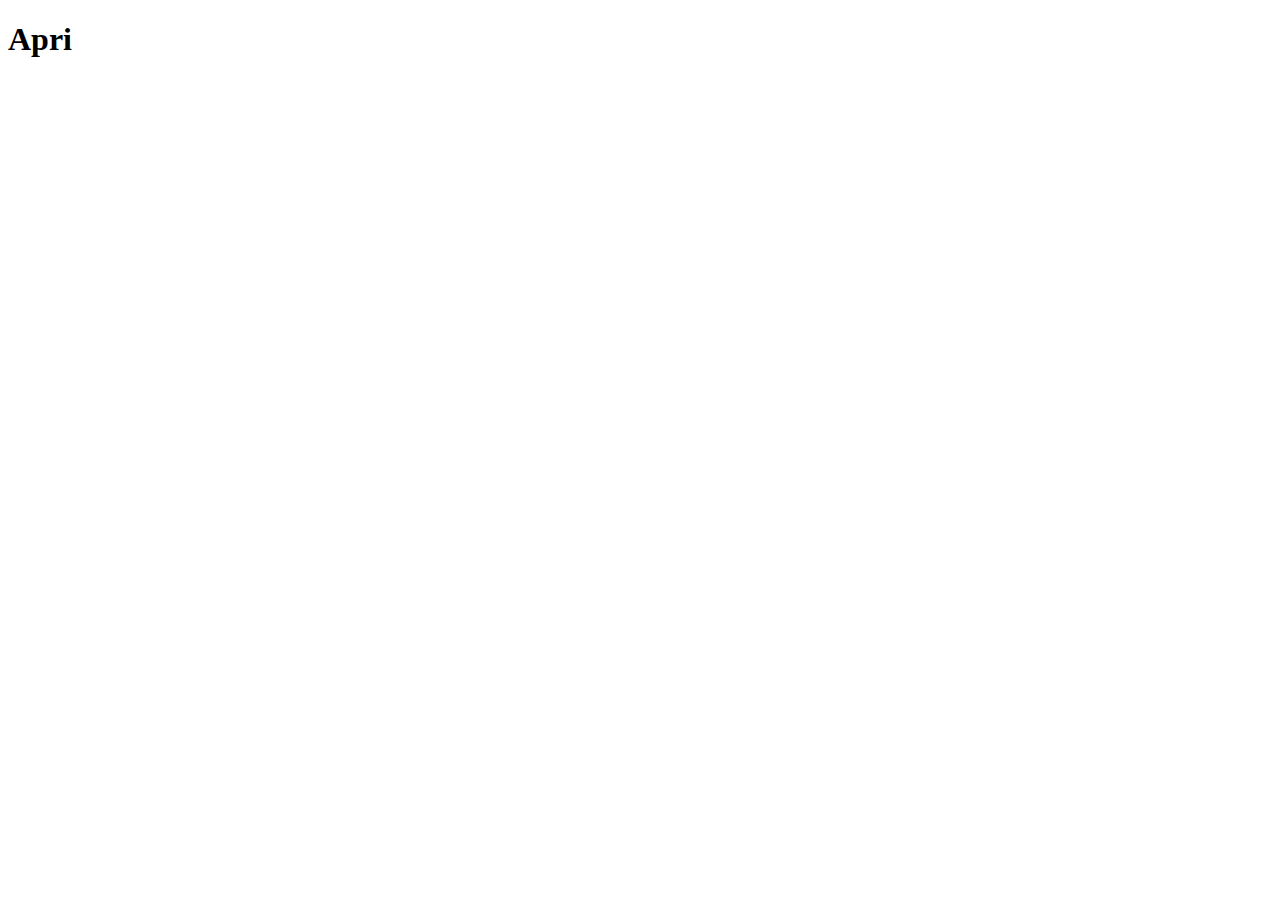
==== html/April.html @ 8306fd47 "sp" ====
<!doctype html>
<html lang="sv">
    <head>
        <meta charset="utf-8" />
        <title>Aprils</title>

    </head>
    
    <body>
    
    <div id="container">
    
        <header>
         
            <h1>Apri</h1>
            
        </header>
        
     
        
       
       </div> 
       
    </body>
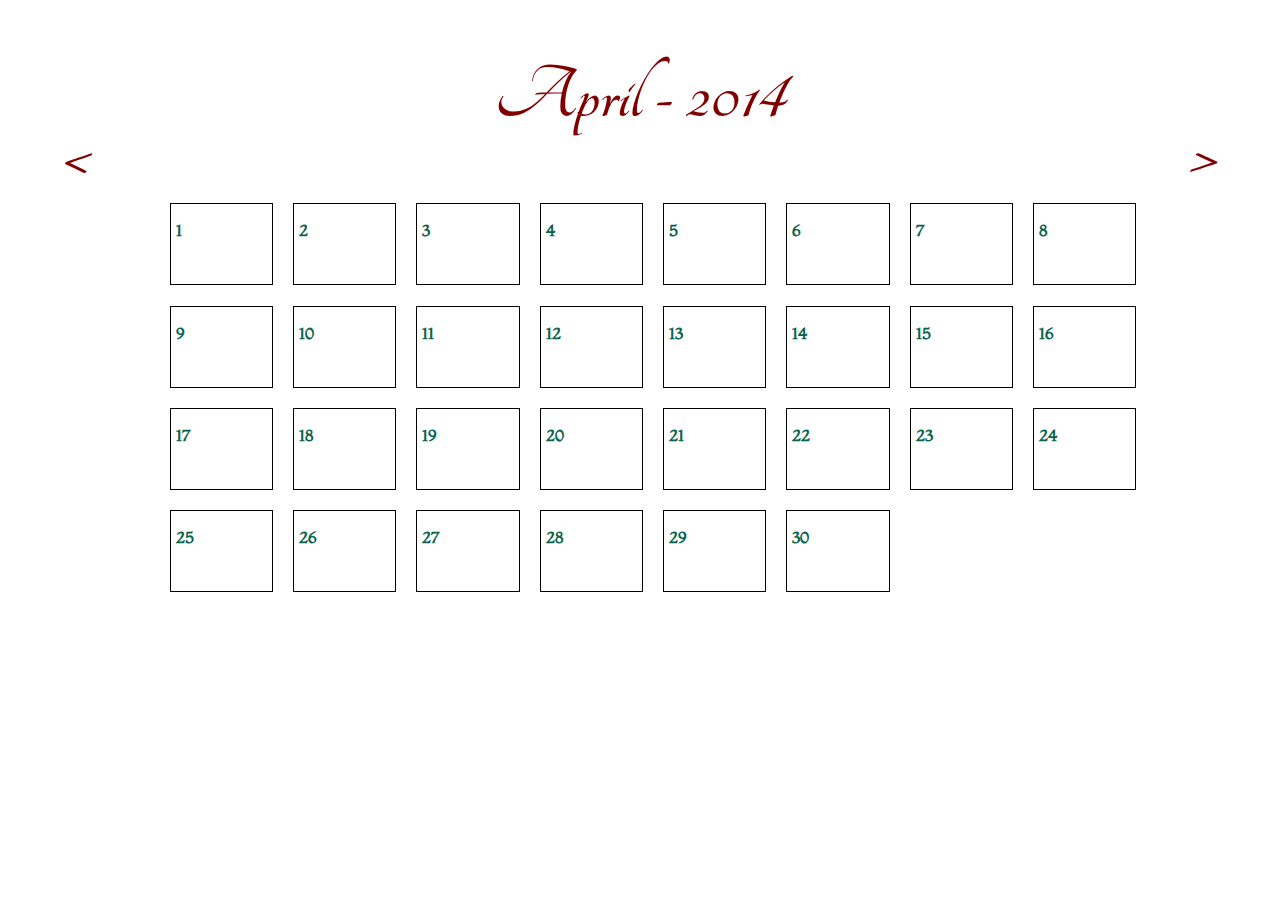
==== commit 611e74fe: "Spara" ====
--- a/html/April.html
+++ b/html/April.html
@@ -2,23 +2,56 @@
 <html lang="sv">
     <head>
         <meta charset="utf-8" />
-        <title>Aprils</title>
-
+        <title>April</title>
+        <link type="text/css" rel="stylesheet" href="../css/style.css"/>
+         <link href='https://fonts.googleapis.com/css?family=Tangerine:700' rel='stylesheet' type='text/css'>
+         <link href='https://fonts.googleapis.com/css?family=Montaga' rel='stylesheet' type='text/css'>
     </head>
     
     <body>
     
-    <div id="container">
-    
-        <header>
-         
-            <h1>Apri</h1>
-            
-        </header>
+    	<div id="container">
+    		
+	        <header>
+	       		<h1>April - 2014</h1>
+	       	</header>
+	       	
+	        <a href="Maj.html" class="right">></a>
+	        <a href="Mars.html" class="left">&lt</a>
+	            
+	        <div id="dagar">
+		        <div id="A1"class="dag"><p>1</p></div>
+		        <div id="A2"class="dag"><p>2</p></div>
+		        <div id="A3"class="dag"><p>3</p></div>
+		        <div id="A4"class="dag"><p>4</p></div>
+		        <div id="A5"class="dag"><p>5</p></div>
+		        <div id="A6"class="dag"><p>6</p></div>
+		        <div id="A7"class="dag"><p>7</p></div>
+		        <div id="A8"class="dag"><p>8</p></div>
+		        <div id="A9"class="dag"><p>9</p></div>
+		        <div id="A10"class="dag"><p>10</p></div>
+		        <div id="A11"class="dag"><p>11</p></div>
+		        <div id="A12"class="dag"><p>12</p></div>
+		        <div id="A13"class="dag"><p>13</p></div>
+		        <div id="A14"class="dag"><p>14</p></div>
+		        <div id="A15"class="dag"><p>15</p></div>
+		        <div id="A16"class="dag"><p>16</p></div>
+		        <div id="A17"class="dag"><p>17</p></div>
+		        <div id="A18"class="dag"><p>18</p></div>
+		        <div id="A19"class="dag"><p>19</p></div>
+		        <div id="A20"class="dag"><p>20</p></div>
+		        <div id="A21"class="dag"><p>21</p></div>
+		        <div id="A22"class="dag"><p>22</p></div>
+		        <div id="A23"class="dag"><p>23</p></div>
+		        <div id="A24"class="dag"><p>24</p></div>
+		        <div id="A25"class="dag"><p>25</p></div>
+		        <div id="A26"class="dag"><p>26</p></div>
+		        <div id="A27"class="dag"><p>27</p></div>
+		        <div id="A28"class="dag"><p>28</p></div>
+		        <div id="A29"class="dag"><p>29</p></div>
+		        <div id="A30"class="dag"><p>30</p></div>
+	        </div>
         
-     
-        
+    	</div> 
        
-       </div> 
-       
-    </body>
+    </body>--- a/css/style.css
+++ b/css/style.css
@@ -0,0 +1,54 @@
+#container{
+	width:auto;
+	margin-top:3%;
+	text-align:center;
+}
+
+#dagar{
+	width:80%;
+	margin-left:12%;
+	overflow: auto;
+	text-align:left;
+}
+
+.dag{
+	margin:1%;
+	width:10%;
+	height:80px;
+	border:1px solid black;
+	float:left;
+}
+
+.dag p{
+	padding-left:5%;
+	color:#08644D;
+	font-family: 'Montaga';
+	font-weight:bold;
+}
+
+h1{
+	font-family: 'Tangerine';
+	font-size:500%;
+	color:#800000;
+}
+
+.right{
+	margin-top:-100px;
+	margin-right:4%;
+	float:right;
+	font-size:700%;
+	font-family: 'Tangerine';
+	color:#800000;
+	text-decoration:none;
+
+}
+
+.left{
+	margin-top:-100px;
+	margin-left:4%;
+	float:left;
+	font-size:700%;
+	font-family: 'Tangerine';
+	color:#800000;
+	text-decoration:none;
+}
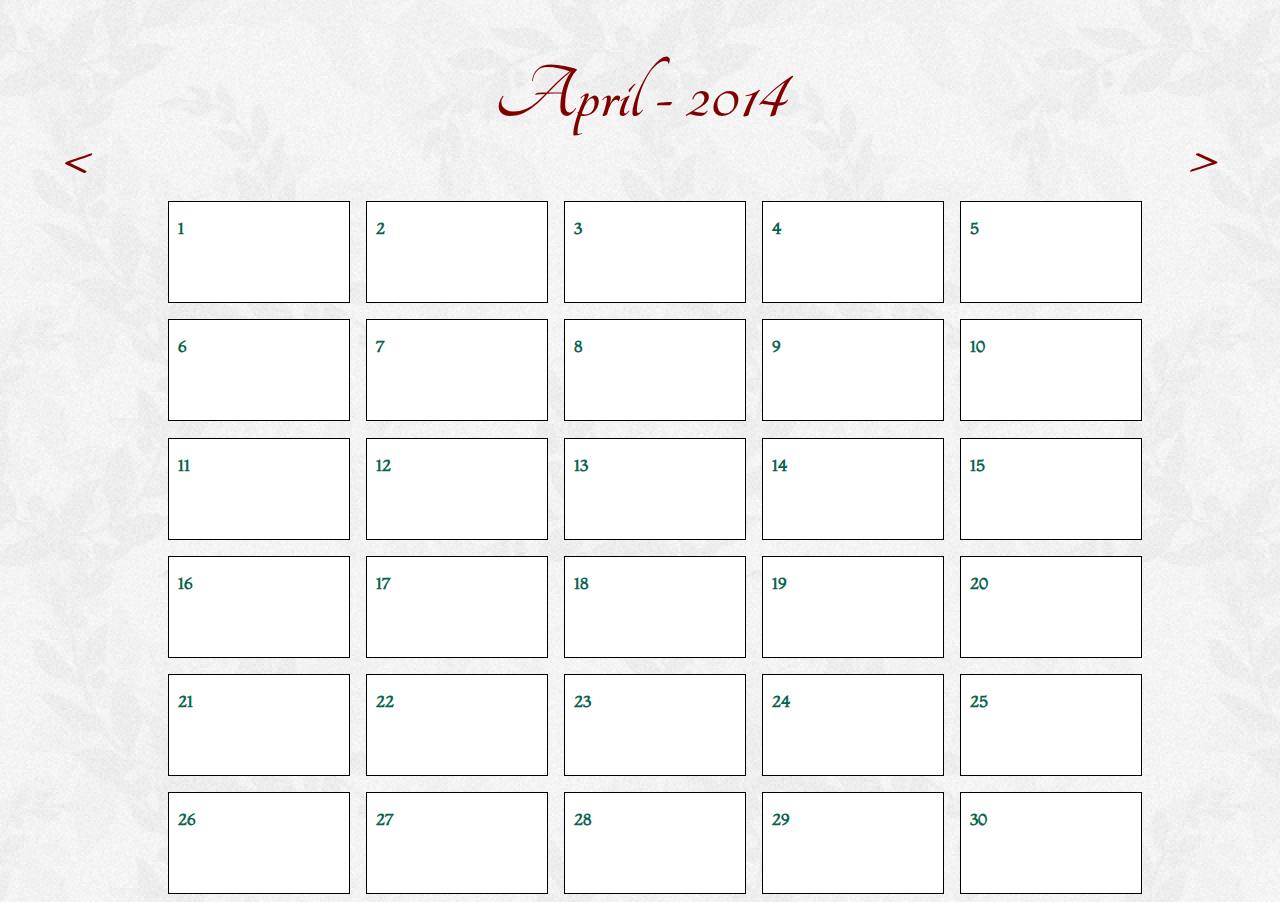
==== commit 40408aa5: "Spara" ====
--- a/html/April.html
+++ b/html/April.html
@@ -2,10 +2,14 @@
 <html lang="sv">
     <head>
         <meta charset="utf-8" />
+        
         <title>April</title>
-        <link type="text/css" rel="stylesheet" href="../css/style.css"/>
-         <link href='https://fonts.googleapis.com/css?family=Tangerine:700' rel='stylesheet' type='text/css'>
-         <link href='https://fonts.googleapis.com/css?family=Montaga' rel='stylesheet' type='text/css'>
+        
+      	<link rel="stylesheet" href="../css/style.css" media="screen and (min-width:481px)" />
+    	<link rel="stylesheet" href="../css/mobilestyle.css" media="screen and (max-width:480px)" />
+		<meta name="viewport" content="width:device-width, initial-scale=1.0"  />
+       	<link href='https://fonts.googleapis.com/css?family=Tangerine:700' rel='stylesheet' type='text/css'>
+       	<link href='https://fonts.googleapis.com/css?family=Montaga' rel='stylesheet' type='text/css'>
     </head>
     
     <body>
@@ -13,11 +17,31 @@
     	<div id="container">
     		
 	        <header>
-	       		<h1>April - 2014</h1>
+				<h1 id="month">April - 2014</h1>
+	       		<h1 id="logga">MyTime</h1>
 	       	</header>
 	       	
 	        <a href="Maj.html" class="right">></a>
 	        <a href="Mars.html" class="left">&lt</a>
+	        
+	        <nav id ="menu">
+     		<p>2014</p>
+	        <ul>
+		  		<li><a href="Januari.html">Januari</a></li>
+		  		<li><a href="Februari.html">Februari</a></li>
+		      	<li><a href="Mars.html">Mars</a></li>
+		      	<li><a href="April.html">April</a></li>
+		      	<li><a href="Maj.html">Maj</a></li>
+		      	<li><a href="Juni.html">Juni</a></li>
+		      	<li><a href="Juli.html">Juli</a></li>
+		      	<li><a href="Augusti.html">Augusti</a></li>
+		      	<li><a href="September.html">September</a></li>
+		      	<li><a href="Oktober.html">Oktober</a></li>
+		      	<li><a href="November.html">November</a></li>
+		      	<li><a href="December.html">December</a></li>
+	      	</ul>
+         
+        </nav>
 	            
 	        <div id="dagar">
 		        <div id="A1"class="dag"><p>1</p></div>
--- a/css/style.css
+++ b/css/style.css
@@ -1,3 +1,13 @@
+#menu, #logga
+{display:none;}
+
+html{
+	height:100%;
+}
+
+body{
+	background-image:url(../pictures/bakgrund.png);
+}
 #container{
 	width:auto;
 	margin-top:3%;
@@ -12,11 +22,12 @@
 }
 
 .dag{
-	margin:1%;
-	width:10%;
-	height:80px;
+	margin:0.8%;
+	width:180px;
+	height:100px;
 	border:1px solid black;
 	float:left;
+	background-color:white;
 }
 
 .dag p{
@@ -52,3 +63,19 @@
 	color:#800000;
 	text-decoration:none;
 }
+
+.login{
+	
+	font-family: 'Montaga';
+	font-weight:bold;
+	
+}
+
+#sub{
+	
+	font-family: 'Montaga';
+	color:#800000;
+	font-size:140%;
+	font-weight:bold;
+	border:1px solid black;
+}
--- a/css/mobilestyle.css
+++ b/css/mobilestyle.css
@@ -0,0 +1,37 @@
+#month, .right, .left
+{display:none;}
+
+/* Menyn */
+nav{
+    width:100%;
+    text-align:center;
+   }
+
+nav ul{ 
+    padding:0;
+    list-style-type:none;
+    }
+
+nav a{
+        display:block; 
+        margin-top:1.5%;
+        padding-top:3%;
+        padding-bottom:3%;
+        color:black;
+        text-decoration:none; 
+        font-weight:bold;
+        font-family: 'Montaga';
+        background-color:#F8AB9F;
+        }  
+
+/* Visar innehåll i Månad*/        
+.val li > a
+    {
+        display:none;
+    }
+
+.val:hover li > a 
+    {
+    display:inherit;
+    background-color:#F06060;
+    }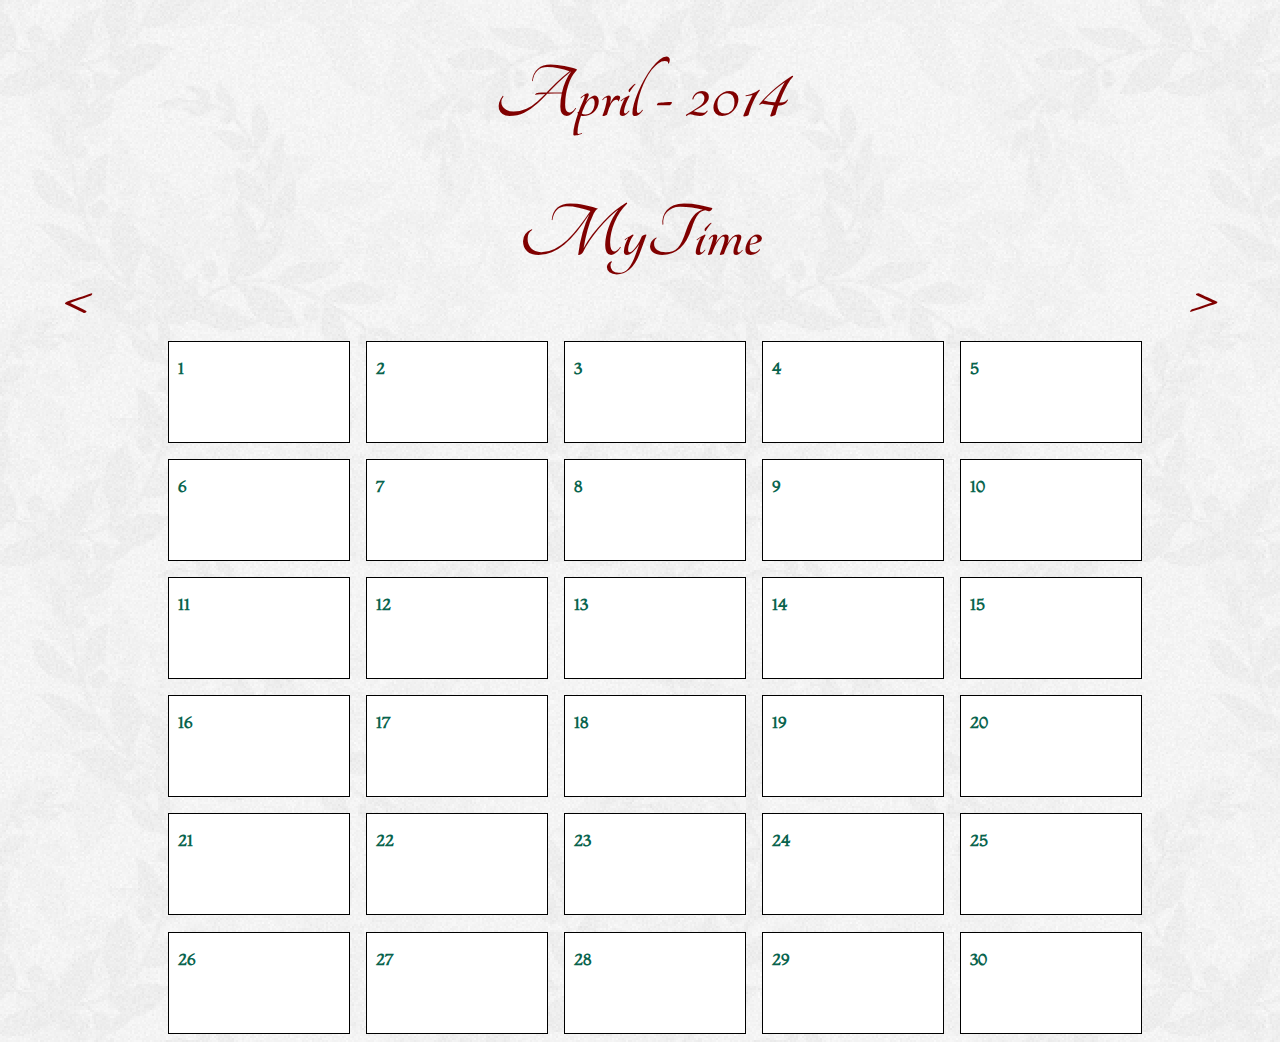
==== commit e190db09: "spara" ====
--- a/html/April.html
+++ b/html/April.html
@@ -24,25 +24,27 @@
 	        <a href="Maj.html" class="right">></a>
 	        <a href="Mars.html" class="left">&lt</a>
 	        
-	        <nav id ="menu">
-     		<p>2014</p>
-	        <ul>
-		  		<li><a href="Januari.html">Januari</a></li>
-		  		<li><a href="Februari.html">Februari</a></li>
-		      	<li><a href="Mars.html">Mars</a></li>
-		      	<li><a href="April.html">April</a></li>
-		      	<li><a href="Maj.html">Maj</a></li>
-		      	<li><a href="Juni.html">Juni</a></li>
-		      	<li><a href="Juli.html">Juli</a></li>
-		      	<li><a href="Augusti.html">Augusti</a></li>
-		      	<li><a href="September.html">September</a></li>
-		      	<li><a href="Oktober.html">Oktober</a></li>
-		      	<li><a href="November.html">November</a></li>
-		      	<li><a href="December.html">December</a></li>
-	      	</ul>
-         
-        </nav>
-	            
+		   	<nav id ="menu">
+		        <ul>
+			  		<li class ="val"><a href="#">Månad</a>
+			  		 	<ul>
+				            <li><a href="#">Januari</a></li>
+				            <li><a href="#">Februari</a></li>
+				          	<li><a href="#">Mars</a></li>
+				          	<li><a href="#">April</a></li>
+				          	<li><a href="#">Maj</a></li>
+				          	<li><a href="#">Juni</a></li>
+				          	<li><a href="#">Juli</a></li>
+				          	<li><a href="#">Augusti</a></li>
+				          	<li><a href="#">September</a></li>
+				          	<li><a href="#">Oktober</a></li>
+				          	<li><a href="#">November</a></li>
+				          	<li><a href="#">December</a></li>
+			             </ul>
+			        </li>	      		
+		      	</ul>
+		  	</nav>
+		  	
 	        <div id="dagar">
 		        <div id="A1"class="dag"><p>1</p></div>
 		        <div id="A2"class="dag"><p>2</p></div>
--- a/css/style.css
+++ b/css/style.css
@@ -1,4 +1,4 @@
-#menu, #logga
+#menu
 {display:none;}
 
 html{
--- a/css/mobilestyle.css
+++ b/css/mobilestyle.css
@@ -1,36 +1,121 @@
-#month, .right, .left
+ .right, .left
 {display:none;}
+
+body{
+	background-image:url(../pictures/bakgrund.png);
+}
+
+#container{
+	width:auto;
+	text-align:center;
+}
+
+#dagar{
+	width:100%;
+	text-align:left;
+	position:relative;
+}
+
+.dag{
+	margin:2px;
+	width:100px;
+	height:80px;
+	border:1px solid black;
+	float:left;
+	background-color:white;
+}
+
+.dag p{
+	margin-top:-2px;
+	padding-left:2px;
+	color:#08644D;
+	font-family: 'Montaga';
+	font-weight:bold;
+}
+
+h1{
+	font-family: 'Tangerine';
+	font-size:300%;
+	color:#800000;
+}
+
+.right{
+	margin-top:-100px;
+	margin-right:4%;
+	float:right;
+	font-size:700%;
+	font-family: 'Tangerine';
+	color:#800000;
+	text-decoration:none;
+
+}
+
+.left{
+	margin-top:-100px;
+	margin-left:4%;
+	float:left;
+	font-size:700%;
+	font-family: 'Tangerine';
+	color:#800000;
+	text-decoration:none;
+}
+
+.login{
+	
+	font-family: 'Montaga';
+	font-weight:bold;
+	
+}
+
+#sub{
+	
+	font-family: 'Montaga';
+	color:#800000;
+	font-size:140%;
+	font-weight:bold;
+	border:1px solid black;
+}
+
 
 /* Menyn */
 nav{
-    width:100%;
+	margin-top:-15px;
+    top: 0%;
+    left: 1%;
+    width:100px;
     text-align:center;
+    position:absolute;
+    z-index:1;
+       
    }
 
 nav ul{ 
+	
     padding:0;
     list-style-type:none;
+
     }
 
 nav a{
-        display:block; 
+     	display:block; 
         margin-top:1.5%;
         padding-top:3%;
         padding-bottom:3%;
         color:black;
         text-decoration:none; 
+
         font-weight:bold;
         font-family: 'Montaga';
         background-color:#F8AB9F;
         }  
 
 /* Visar innehåll i Månad*/        
-.val li > a
+.val li > a, .val li > p
     {
         display:none;
     }
 
-.val:hover li > a 
+.val:hover li > a, .val:hover li > p 
     {
     display:inherit;
     background-color:#F06060;
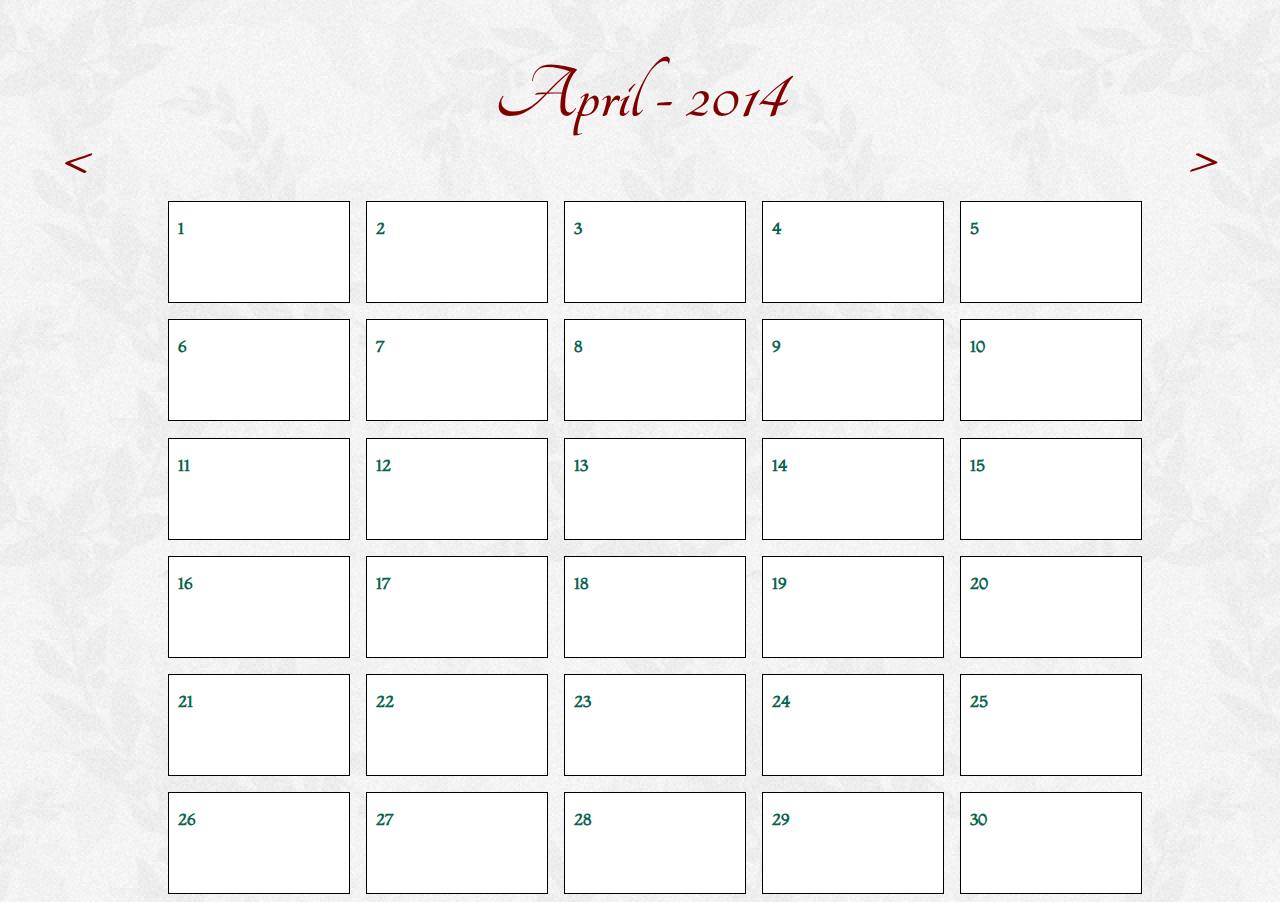
==== commit 37c3d555: "spara" ====
--- a/html/April.html
+++ b/html/April.html
@@ -17,8 +17,7 @@
     	<div id="container">
     		
 	        <header>
-				<h1 id="month">April - 2014</h1>
-	       		<h1 id="logga">MyTime</h1>
+				<h1>April - 2014</h1>
 	       	</header>
 	       	
 	        <a href="Maj.html" class="right">></a>
@@ -28,18 +27,18 @@
 		        <ul>
 			  		<li class ="val"><a href="#">Månad</a>
 			  		 	<ul>
-				            <li><a href="#">Januari</a></li>
-				            <li><a href="#">Februari</a></li>
-				          	<li><a href="#">Mars</a></li>
-				          	<li><a href="#">April</a></li>
-				          	<li><a href="#">Maj</a></li>
-				          	<li><a href="#">Juni</a></li>
-				          	<li><a href="#">Juli</a></li>
-				          	<li><a href="#">Augusti</a></li>
-				          	<li><a href="#">September</a></li>
-				          	<li><a href="#">Oktober</a></li>
-				          	<li><a href="#">November</a></li>
-				          	<li><a href="#">December</a></li>
+				           	<li><a href="Januari.html">Januari</a></li>
+				            <li><a href="Februari.html">Februari</a></li>
+				          	<li><a href="Mars.html">Mars</a></li>
+				          	<li><a href="April.html">April</a></li>
+				          	<li><a href="Maj.html">Maj</a></li>
+				          	<li><a href="Juni.html">Juni</a></li>
+				          	<li><a href="Juli.html">Juli</a></li>
+				          	<li><a href="Augusti.html">Augusti</a></li>
+				          	<li><a href="September.html">September</a></li>
+				          	<li><a href="Oktober.html">Oktober</a></li>
+				          	<li><a href="November.html">November</a></li>
+				          	<li><a href="December.html">December</a></li>
 			             </ul>
 			        </li>	      		
 		      	</ul>
--- a/css/mobilestyle.css
+++ b/css/mobilestyle.css
@@ -11,6 +11,7 @@
 }
 
 #dagar{
+	margin-top:-20px;
 	width:100%;
 	text-align:left;
 	position:relative;
@@ -18,15 +19,15 @@
 
 .dag{
 	margin:2px;
-	width:100px;
-	height:80px;
+	width:90px;
+	height:70px;
 	border:1px solid black;
 	float:left;
 	background-color:white;
 }
 
 .dag p{
-	margin-top:-2px;
+	margin-top:-1px;
 	padding-left:2px;
 	color:#08644D;
 	font-family: 'Montaga';
@@ -34,31 +35,13 @@
 }
 
 h1{
+
 	font-family: 'Tangerine';
-	font-size:300%;
+	font-size:330%;
 	color:#800000;
+	padding-top:20px;
 }
 
-.right{
-	margin-top:-100px;
-	margin-right:4%;
-	float:right;
-	font-size:700%;
-	font-family: 'Tangerine';
-	color:#800000;
-	text-decoration:none;
-
-}
-
-.left{
-	margin-top:-100px;
-	margin-left:4%;
-	float:left;
-	font-size:700%;
-	font-family: 'Tangerine';
-	color:#800000;
-	text-decoration:none;
-}
 
 .login{
 	
@@ -80,8 +63,8 @@
 /* Menyn */
 nav{
 	margin-top:-15px;
-    top: 0%;
-    left: 1%;
+    top: 3px;
+    left: 4px;
     width:100px;
     text-align:center;
     position:absolute;
@@ -97,16 +80,17 @@
     }
 
 nav a{
+	
+		color:#800000;
+		font-weight:bold;
      	display:block; 
-        margin-top:1.5%;
-        padding-top:3%;
-        padding-bottom:3%;
-        color:black;
+        border:1px solid black;
+        padding-top:6px;
+        padding-bottom:6px;
         text-decoration:none; 
-
         font-weight:bold;
         font-family: 'Montaga';
-        background-color:#F8AB9F;
+        background-color: #D9D9D9;
         }  
 
 /* Visar innehåll i Månad*/        
@@ -118,5 +102,5 @@
 .val:hover li > a, .val:hover li > p 
     {
     display:inherit;
-    background-color:#F06060;
+    background-color: #F0F0F0;
     }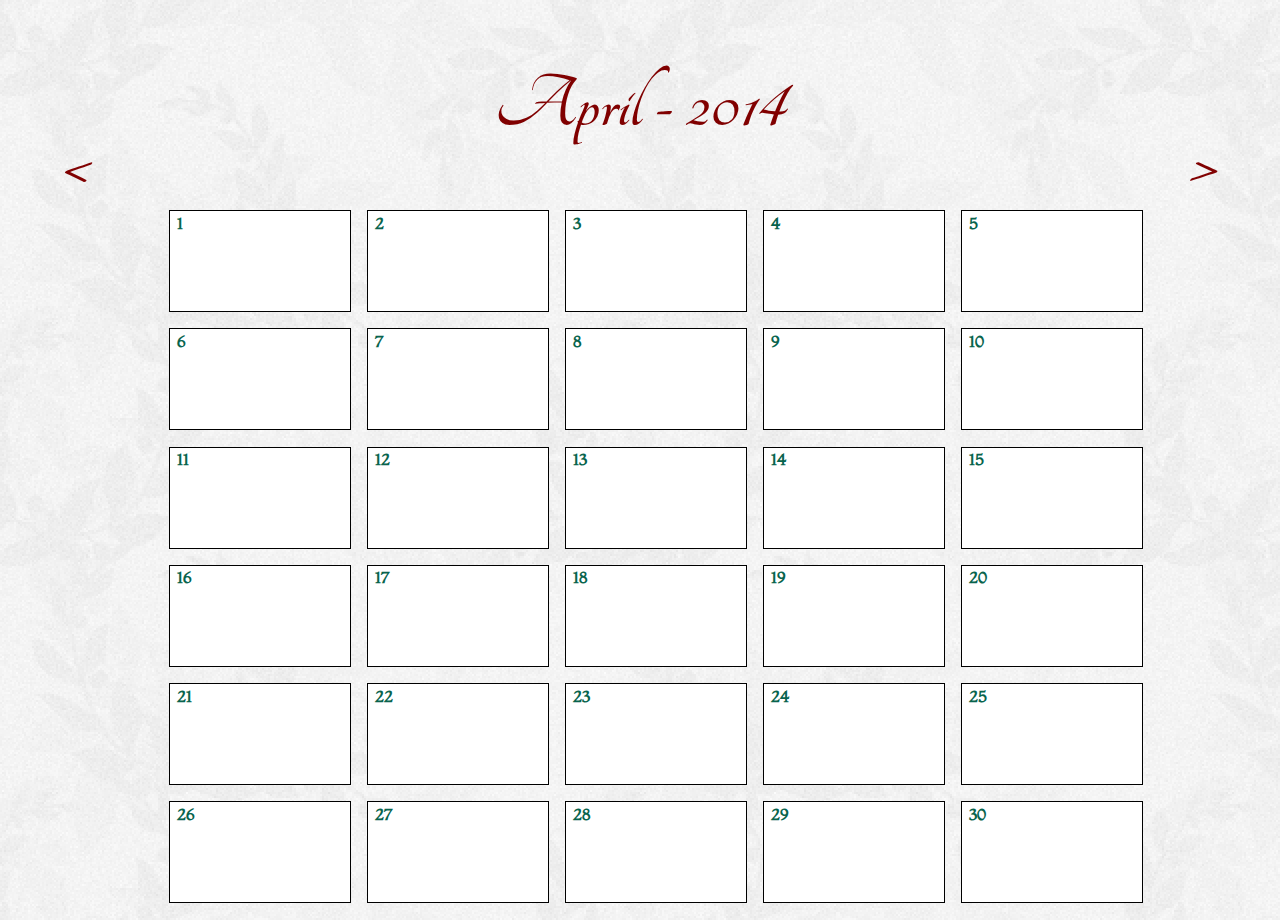
==== commit 9f4fbdc4: "Spara!" ====
--- a/html/April.html
+++ b/html/April.html
@@ -78,5 +78,17 @@
 	        </div>
         
     	</div> 
-       
+    	
+     	<div id="modal">
+    		<div id ="modalcontent">
+    		
+    			<button type="button" id="close">X</button>
+    		    <p class="login"><label for="titel">Titel</label></p>
+	            <input type="text" id="titel" name="Title" />
+	          	<p><textarea id ="textarea"></textarea></p>
+    			<button type="button" id="spara" class="sub">Spara</button>
+   			</div>
+   		</div>
+    	<script src="../javascript/run_script.js"></script>
+      
     </body>--- a/css/style.css
+++ b/css/style.css
@@ -1,16 +1,19 @@
 #menu
 {display:none;}
 
-html{
-	height:100%;
+#hidden{
+	visibility:hidden;
 }
 
 body{
-	background-image:url(../pictures/bakgrund.png);
+	height:100%;
+	position:relative;
+	background-image:url(../pictures/bakgrund.png);	
 }
+
 #container{
+	border: 1px solid rgba(0, 0, 0, 0);
 	width:auto;
-	margin-top:3%;
 	text-align:center;
 }
 
@@ -31,7 +34,8 @@
 }
 
 .dag p{
-	padding-left:5%;
+	margin-top:1%;
+	padding-left:4%;
 	color:#08644D;
 	font-family: 'Montaga';
 	font-weight:bold;
@@ -42,6 +46,13 @@
 	font-size:500%;
 	color:#800000;
 }
+
+#LoginMyTime{
+	font-family: 'Tangerine';
+	font-size:800%;
+	color:#800000;
+	margin-bottom:30px;
+	}	
 
 .right{
 	margin-top:-100px;
@@ -65,17 +76,78 @@
 }
 
 .login{
-	
+	font-size:150%;
 	font-family: 'Montaga';
 	font-weight:bold;
+	margin-bottom:0;
 	
 }
 
-#sub{
-	
+.sub{
+	margin-top:20px;
 	font-family: 'Montaga';
 	color:#800000;
 	font-size:140%;
+	padding:0.4%;
 	font-weight:bold;
 	border:1px solid black;
+	background-color: #F0F0F0;
 }
+
+input#namn, input#lösen{
+	width:250px;
+}
+
+#modal{
+   	visibility: hidden;
+   	position: absolute;
+ 	left:0;
+    top:0;
+    right:0;
+    bottom:0;
+   	width:100%;
+   	height: 100%;
+  	z-index:1;
+   	background-color:rgba(192,192,192,0.3);
+
+   
+}
+
+#modalcontent{
+	padding-left:10px;
+     width:50%;
+     height:500px;
+     margin-top:250px;
+     margin-left:auto;
+     margin-right:auto;
+     border:5px solid #800000;
+     background-color:rgba(255,255,255,1.0);
+
+     
+}
+
+input#titel{
+	width:50%;
+}
+
+#textarea{
+	width:95%;
+	height:340px
+}
+
+#spara{
+	position:relative;
+	margin-top:-10px;
+	left:40%;
+}
+
+#close{
+	float:right;
+	margin-top:-1px;
+	margin-right:-1px;
+	background-color:#800000;
+	border: 1px solid #800000;
+	color:white;
+	font-weight: bold;
+	
+}
--- a/css/mobilestyle.css
+++ b/css/mobilestyle.css
@@ -2,20 +2,23 @@
 {display:none;}
 
 body{
+	height:100%;
+	position:relative;
 	background-image:url(../pictures/bakgrund.png);
-}
+	}
 
 #container{
+	border: 1px solid rgba(0, 0, 0, 0);
 	width:auto;
 	text-align:center;
-}
+	}
 
 #dagar{
 	margin-top:-20px;
 	width:100%;
 	text-align:left;
-	position:relative;
-}
+	overflow: auto;
+	}
 
 .dag{
 	margin:2px;
@@ -24,7 +27,7 @@
 	border:1px solid black;
 	float:left;
 	background-color:white;
-}
+	}
 
 .dag p{
 	margin-top:-1px;
@@ -32,31 +35,40 @@
 	color:#08644D;
 	font-family: 'Montaga';
 	font-weight:bold;
-}
+	}
 
 h1{
-
 	font-family: 'Tangerine';
 	font-size:330%;
 	color:#800000;
 	padding-top:20px;
-}
-
+	}
+	
+#LoginMyTime{
+	font-family: 'Tangerine';
+	font-size:400%;
+	color:#800000;
+	margin-bottom:5px;
+	}
 
 .login{
-	
 	font-family: 'Montaga';
 	font-weight:bold;
-	
-}
+	font-size:130%;	
+	margin-bottom:0;
+	}	
 
-#sub{
-	
+.sub{
 	font-family: 'Montaga';
 	color:#800000;
 	font-size:140%;
 	font-weight:bold;
 	border:1px solid black;
+	background-color: #F0F0F0;
+	}
+	
+input#namn, input#lösen{
+	width:80%;
 }
 
 
@@ -68,39 +80,91 @@
     width:100px;
     text-align:center;
     position:absolute;
-    z-index:1;
-       
-   }
+    z-index:1;    
+	}
 
 nav ul{ 
-	
     padding:0;
     list-style-type:none;
-
     }
 
 nav a{
+	color:#800000;
+	font-weight:bold;
+  	display:block; 
+ 	border:1px solid black;
+  	padding-top:6px;
+ 	padding-bottom:6px;
+  	text-decoration:none; 
+ 	font-weight:bold;
+ 	font-family: 'Montaga';
+  	background-color: #D9D9D9;
+  	}  
+
+nav a:active{
+	color:#08644D;
+	font-size:120%
+	}	
 	
-		color:#800000;
-		font-weight:bold;
-     	display:block; 
-        border:1px solid black;
-        padding-top:6px;
-        padding-bottom:6px;
-        text-decoration:none; 
-        font-weight:bold;
-        font-family: 'Montaga';
-        background-color: #D9D9D9;
-        }  
-
-/* Visar innehåll i Månad*/        
-.val li > a, .val li > p
-    {
-        display:none;
+/* Visar innehåll i Månad */        
+.val li > a, .val li > p{
+    display:none;
     }
 
-.val:hover li > a, .val:hover li > p 
-    {
+.val:hover li > a, .val:hover li > p{
     display:inherit;
     background-color: #F0F0F0;
-    }+    }
+    
+#modal{
+   	visibility: hidden;
+   	position: absolute;
+ 	left:0;
+    top:0;
+    right:0;
+    bottom:0;
+   	width:100%;
+   	height: 100%;
+  	z-index:1;
+   	background-color:rgba(192,192,192,0.3);
+
+   
+}
+
+#modalcontent{
+	padding-left:10px;
+     width:90%;
+     height:400px;
+     margin-top:200px;
+     margin-left:auto;
+     margin-right:auto;
+     border:5px solid #800000;
+     background-color:rgba(255,255,255,1.0);
+
+     
+}
+
+input#titel{
+	width:70%;
+}
+#textarea{
+	width:95%;
+	height:250px;
+}
+
+#spara{
+	position:relative;
+	margin-top:-10px;
+	left:40%;
+}
+
+#close{
+	float:right;
+	margin-top:-1px;
+	margin-right:-1px;
+	background-color:#800000;
+	border: 1px solid #800000;
+	color:white;
+	font-weight: bold;
+	
+}
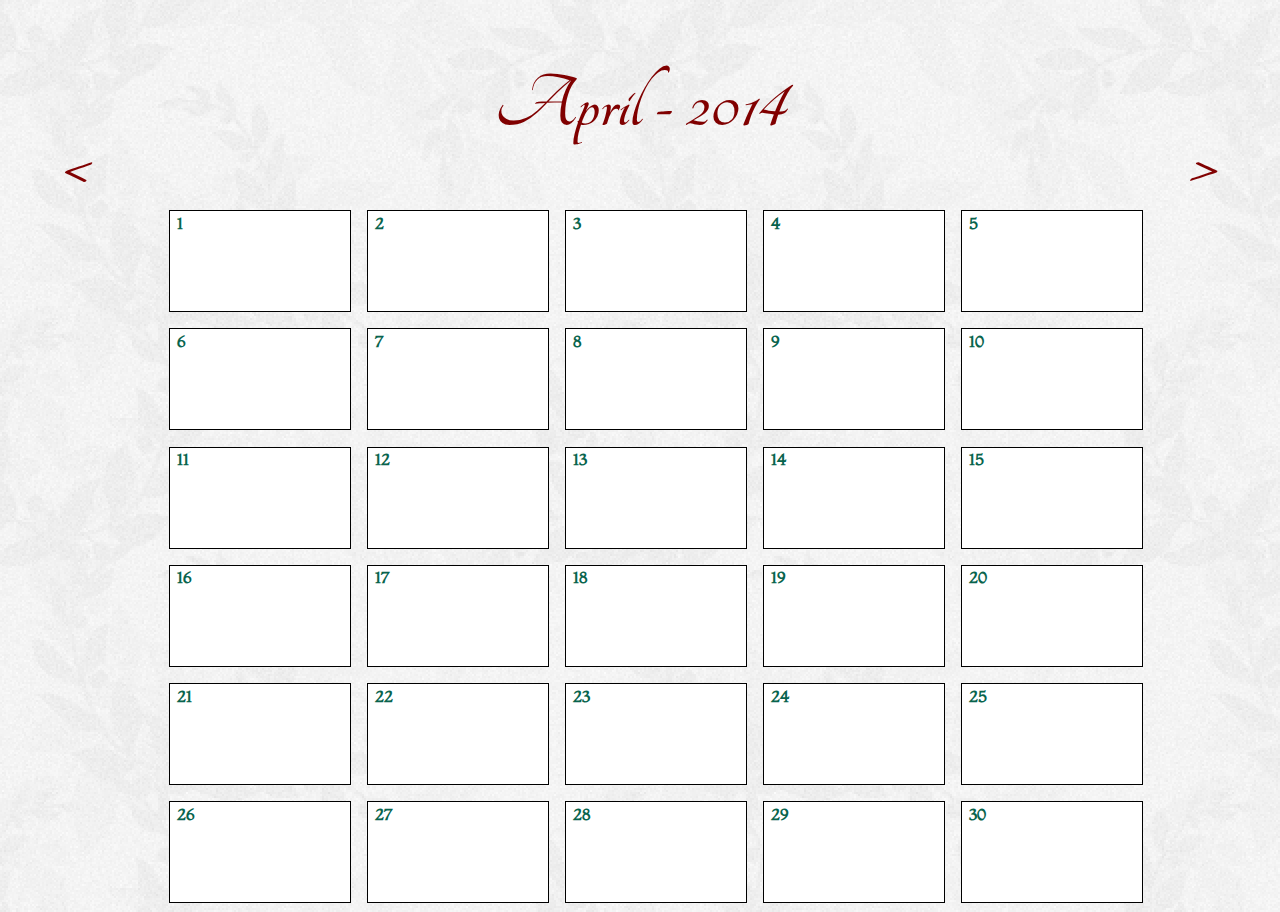
==== commit 1e87f732: "Spara" ====
--- a/html/April.html
+++ b/html/April.html
@@ -25,7 +25,7 @@
 	        
 		   	<nav id ="menu">
 		        <ul>
-			  		<li class ="val"><a href="#">Månad</a>
+			  		<li class ="choiceMonth"><a href="#">Månad</a>
 			  		 	<ul>
 				           	<li><a href="Januari.html">Januari</a></li>
 				            <li><a href="Februari.html">Februari</a></li>
@@ -44,51 +44,22 @@
 		      	</ul>
 		  	</nav>
 		  	
-	        <div id="dagar">
-		        <div id="A1"class="dag"><p>1</p></div>
-		        <div id="A2"class="dag"><p>2</p></div>
-		        <div id="A3"class="dag"><p>3</p></div>
-		        <div id="A4"class="dag"><p>4</p></div>
-		        <div id="A5"class="dag"><p>5</p></div>
-		        <div id="A6"class="dag"><p>6</p></div>
-		        <div id="A7"class="dag"><p>7</p></div>
-		        <div id="A8"class="dag"><p>8</p></div>
-		        <div id="A9"class="dag"><p>9</p></div>
-		        <div id="A10"class="dag"><p>10</p></div>
-		        <div id="A11"class="dag"><p>11</p></div>
-		        <div id="A12"class="dag"><p>12</p></div>
-		        <div id="A13"class="dag"><p>13</p></div>
-		        <div id="A14"class="dag"><p>14</p></div>
-		        <div id="A15"class="dag"><p>15</p></div>
-		        <div id="A16"class="dag"><p>16</p></div>
-		        <div id="A17"class="dag"><p>17</p></div>
-		        <div id="A18"class="dag"><p>18</p></div>
-		        <div id="A19"class="dag"><p>19</p></div>
-		        <div id="A20"class="dag"><p>20</p></div>
-		        <div id="A21"class="dag"><p>21</p></div>
-		        <div id="A22"class="dag"><p>22</p></div>
-		        <div id="A23"class="dag"><p>23</p></div>
-		        <div id="A24"class="dag"><p>24</p></div>
-		        <div id="A25"class="dag"><p>25</p></div>
-		        <div id="A26"class="dag"><p>26</p></div>
-		        <div id="A27"class="dag"><p>27</p></div>
-		        <div id="A28"class="dag"><p>28</p></div>
-		        <div id="A29"class="dag"><p>29</p></div>
-		        <div id="A30"class="dag"><p>30</p></div>
-	        </div>
+	        <div id="daysDiv"></div>
         
     	</div> 
     	
-     	<div id="modal">
-    		<div id ="modalcontent">
-    		
+     	<div id="popUp">
+    		<div id ="popUpContent">
     			<button type="button" id="close">X</button>
     		    <p class="login"><label for="titel">Titel</label></p>
 	            <input type="text" id="titel" name="Title" />
 	          	<p><textarea id ="textarea"></textarea></p>
     			<button type="button" id="spara" class="sub">Spara</button>
+    			<p id ="dayId"></p>
    			</div>
    		</div>
-    	<script src="../javascript/run_script.js"></script>
+   		<script src="../javascript/popUp.js"></script>
+   		<script src="../javascript/days.js"></script>
+    	<script src="../javascript/script.js"></script>
       
     </body>--- a/css/style.css
+++ b/css/style.css
@@ -4,7 +4,9 @@
 #hidden{
 	visibility:hidden;
 }
-
+html{
+	height:100%;
+}
 body{
 	height:100%;
 	position:relative;
@@ -17,14 +19,14 @@
 	text-align:center;
 }
 
-#dagar{
+#daysDiv{
 	width:80%;
 	margin-left:12%;
 	overflow: auto;
 	text-align:left;
 }
 
-.dag{
+.day{
 	margin:0.8%;
 	width:180px;
 	height:100px;
@@ -33,7 +35,7 @@
 	background-color:white;
 }
 
-.dag p{
+.day p{
 	margin-top:1%;
 	padding-left:4%;
 	color:#08644D;
@@ -98,7 +100,7 @@
 	width:250px;
 }
 
-#modal{
+#popUp{
    	visibility: hidden;
    	position: absolute;
  	left:0;
@@ -113,11 +115,11 @@
    
 }
 
-#modalcontent{
+#popUpContent{
 	padding-left:10px;
      width:50%;
      height:500px;
-     margin-top:250px;
+     margin-top:200px;
      margin-left:auto;
      margin-right:auto;
      border:5px solid #800000;
@@ -151,3 +153,10 @@
 	font-weight: bold;
 	
 }
+
+#dayId{
+	margin-top:-20px;
+	color:#08644D;
+	font-family: 'Montaga';
+	font-size:100%;
+}
--- a/css/mobilestyle.css
+++ b/css/mobilestyle.css
@@ -13,14 +13,14 @@
 	text-align:center;
 	}
 
-#dagar{
+#daysDiv{
 	margin-top:-20px;
 	width:100%;
 	text-align:left;
 	overflow: auto;
 	}
 
-.dag{
+.day{
 	margin:2px;
 	width:90px;
 	height:70px;
@@ -29,7 +29,7 @@
 	background-color:white;
 	}
 
-.dag p{
+.day p{
 	margin-top:-1px;
 	padding-left:2px;
 	color:#08644D;
@@ -107,16 +107,16 @@
 	}	
 	
 /* Visar innehåll i Månad */        
-.val li > a, .val li > p{
+.choiceMonth li > a, .choiceMonth li > p{
     display:none;
     }
 
-.val:hover li > a, .val:hover li > p{
+.choiceMonth:hover li > a, .choiceMonth:hover li > p{
     display:inherit;
     background-color: #F0F0F0;
     }
     
-#modal{
+#popUp{
    	visibility: hidden;
    	position: absolute;
  	left:0;
@@ -131,7 +131,7 @@
    
 }
 
-#modalcontent{
+#popUpContent{
 	padding-left:10px;
      width:90%;
      height:400px;
@@ -168,3 +168,11 @@
 	font-weight: bold;
 	
 }
+
+#dayId{
+	margin-top:-10px;
+	color:#08644D;
+	font-family: 'Montaga';
+	font-size:12px;
+}
+
